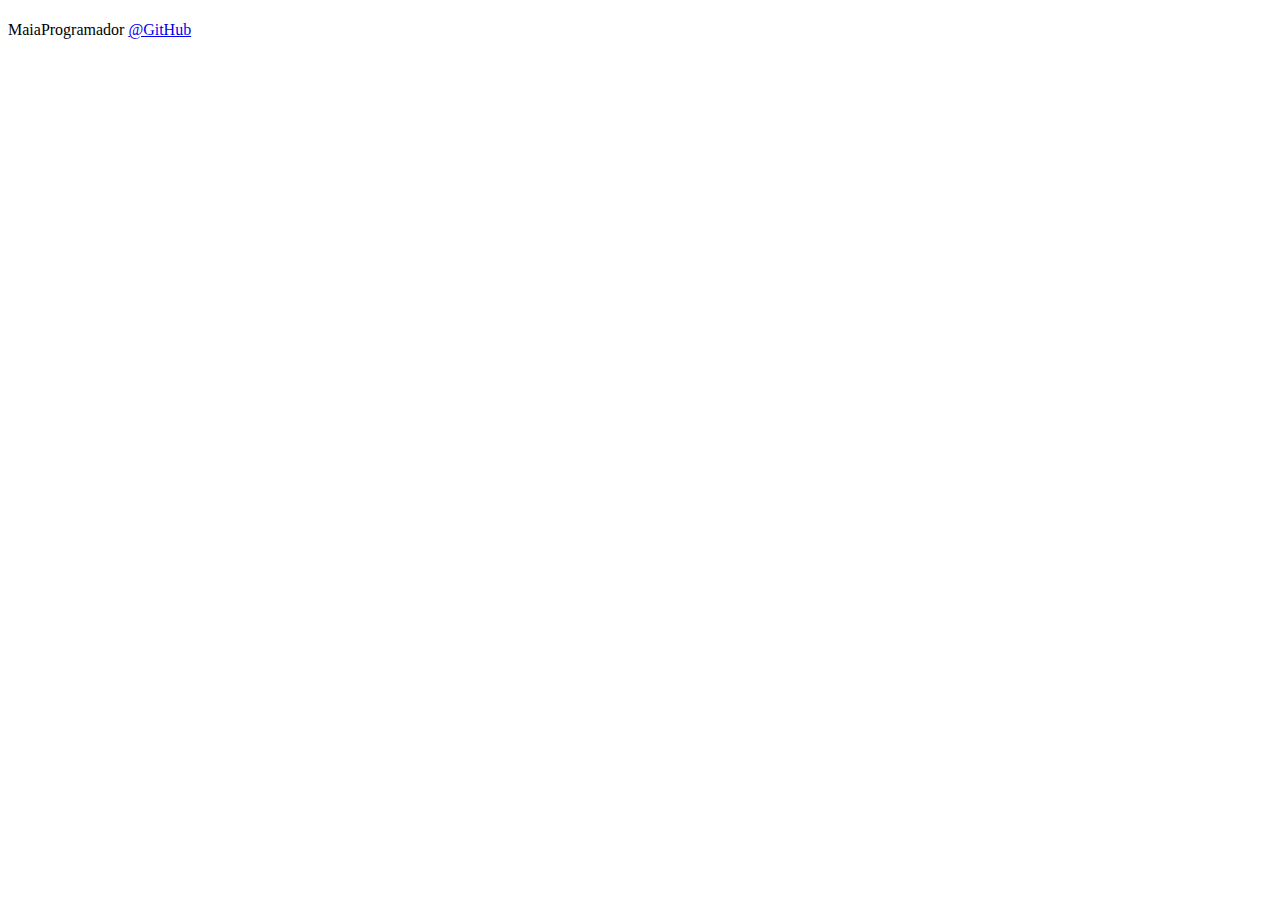
==== curso-js/PraticaJS/desafio01.html @ 95d99565 "Subi a pasta do curso de js" ====
<!DOCTYPE html>
<html lang="pt-br">
<head>
    <meta charset="UTF-8">
    <meta http-equiv="X-UA-Compatible" content="IE=edge">
    <meta name="viewport" content="width=device-width, initial-scale=1.0">
    <title>Desafio 01</title>
</head>
<body>
    <header>
        <h1></h1>
    </header>
    <section></section>
    <footer>
        <p>MaiaProgramador <a href="https://github.com/SantiagoMaia" target="_blank">@GitHub</a></p>
    </footer>
    
</body>
</html>
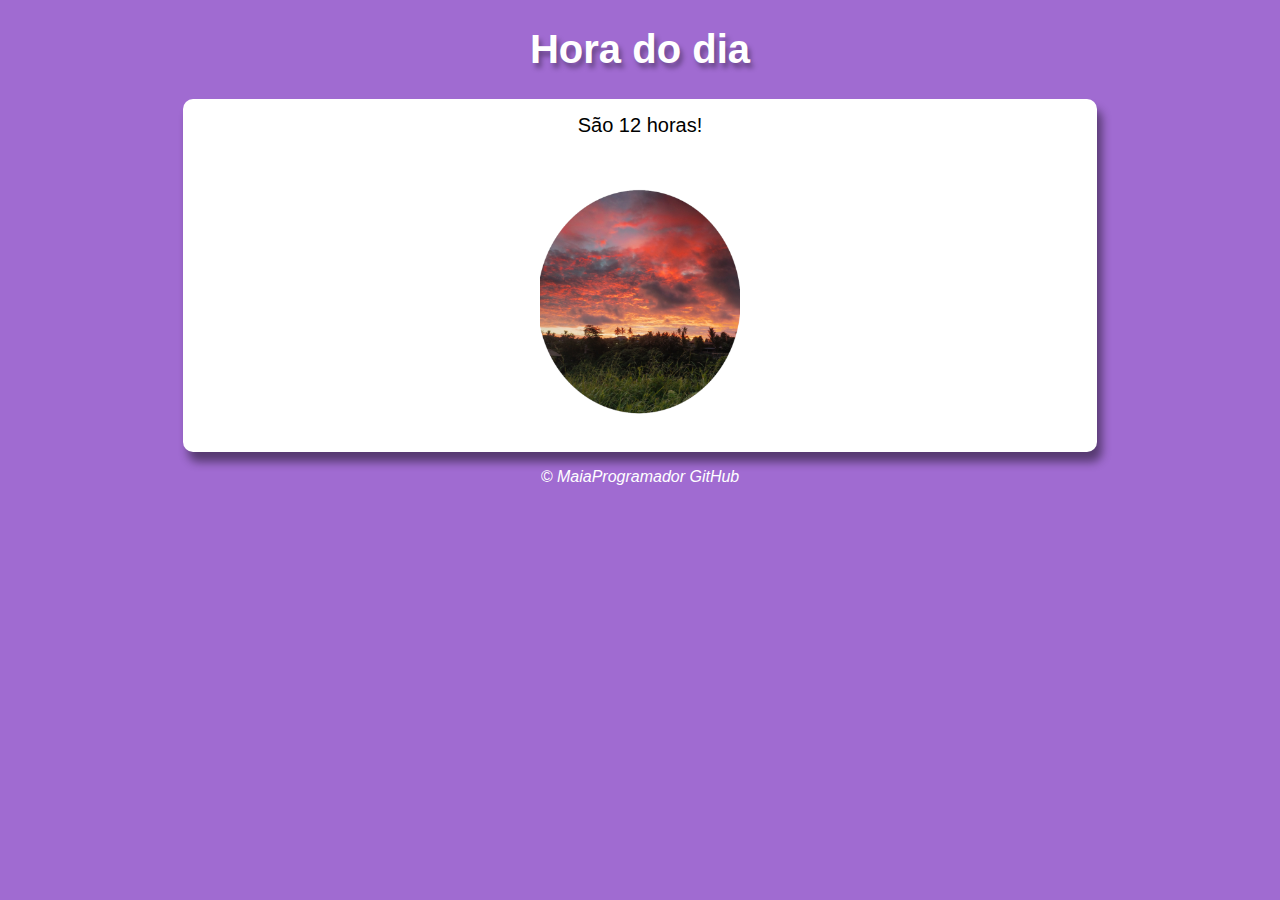
==== commit b1bd1ba5: "fiz correções" ====
--- a/curso-js/PraticaJS/desafio01.html
+++ b/curso-js/PraticaJS/desafio01.html
@@ -5,15 +5,24 @@
     <meta http-equiv="X-UA-Compatible" content="IE=edge">
     <meta name="viewport" content="width=device-width, initial-scale=1.0">
     <title>Desafio 01</title>
+    <link rel="stylesheet" href="estilo/style.css">
 </head>
-<body>
+<body onload="carregar()">
     <header>
-        <h1></h1>
+        <h1>Hora do dia</h1>
     </header>
-    <section></section>
+    <section>
+        <div id="msg">
+        </div>
+        <div id="foto">
+            <img id="imagem" src="imagens/manha.png" alt="foto do dia">
+        </div>
+    </section>
     <footer>
-        <p>MaiaProgramador <a href="https://github.com/SantiagoMaia" target="_blank">@GitHub</a></p>
+        <p>&copy; MaiaProgramador <a href="https://github.com/SantiagoMaia" target="_blank">GitHub</a></p>
     </footer>
+
+    <script src="script.js"></script>
     
 </body>
 </html>--- a/curso-js/PraticaJS/estilo/style.css
+++ b/curso-js/PraticaJS/estilo/style.css
@@ -0,0 +1,39 @@
+@charset "utf-8";
+body{
+    font: normal 15pt arial;
+    background-color: rgb(160, 107, 209);
+}
+header{
+    color: white;
+    text-align: center;
+    text-shadow: 3px 5px 5px rgba(0, 0, 0, 0.349);
+}
+section{
+    width: 70%;
+    background-color: rgb(255, 255, 255);
+    border-radius: 10px;
+    margin: auto;
+    padding: 15px;
+    box-shadow: 5px 10px 10px rgba(0, 0, 0, 0.459);
+    text-align: center;
+}
+div{
+    text-align: center;
+}
+img{
+    display: block;
+    width: 200px ;
+    margin: auto;
+}
+
+footer{
+    font-size: 12pt;
+    color: white;
+    text-align: center;
+    font-style: italic;
+    margin: 5px;   
+}
+footer p a {
+    color: white;
+    text-decoration: none;
+}
